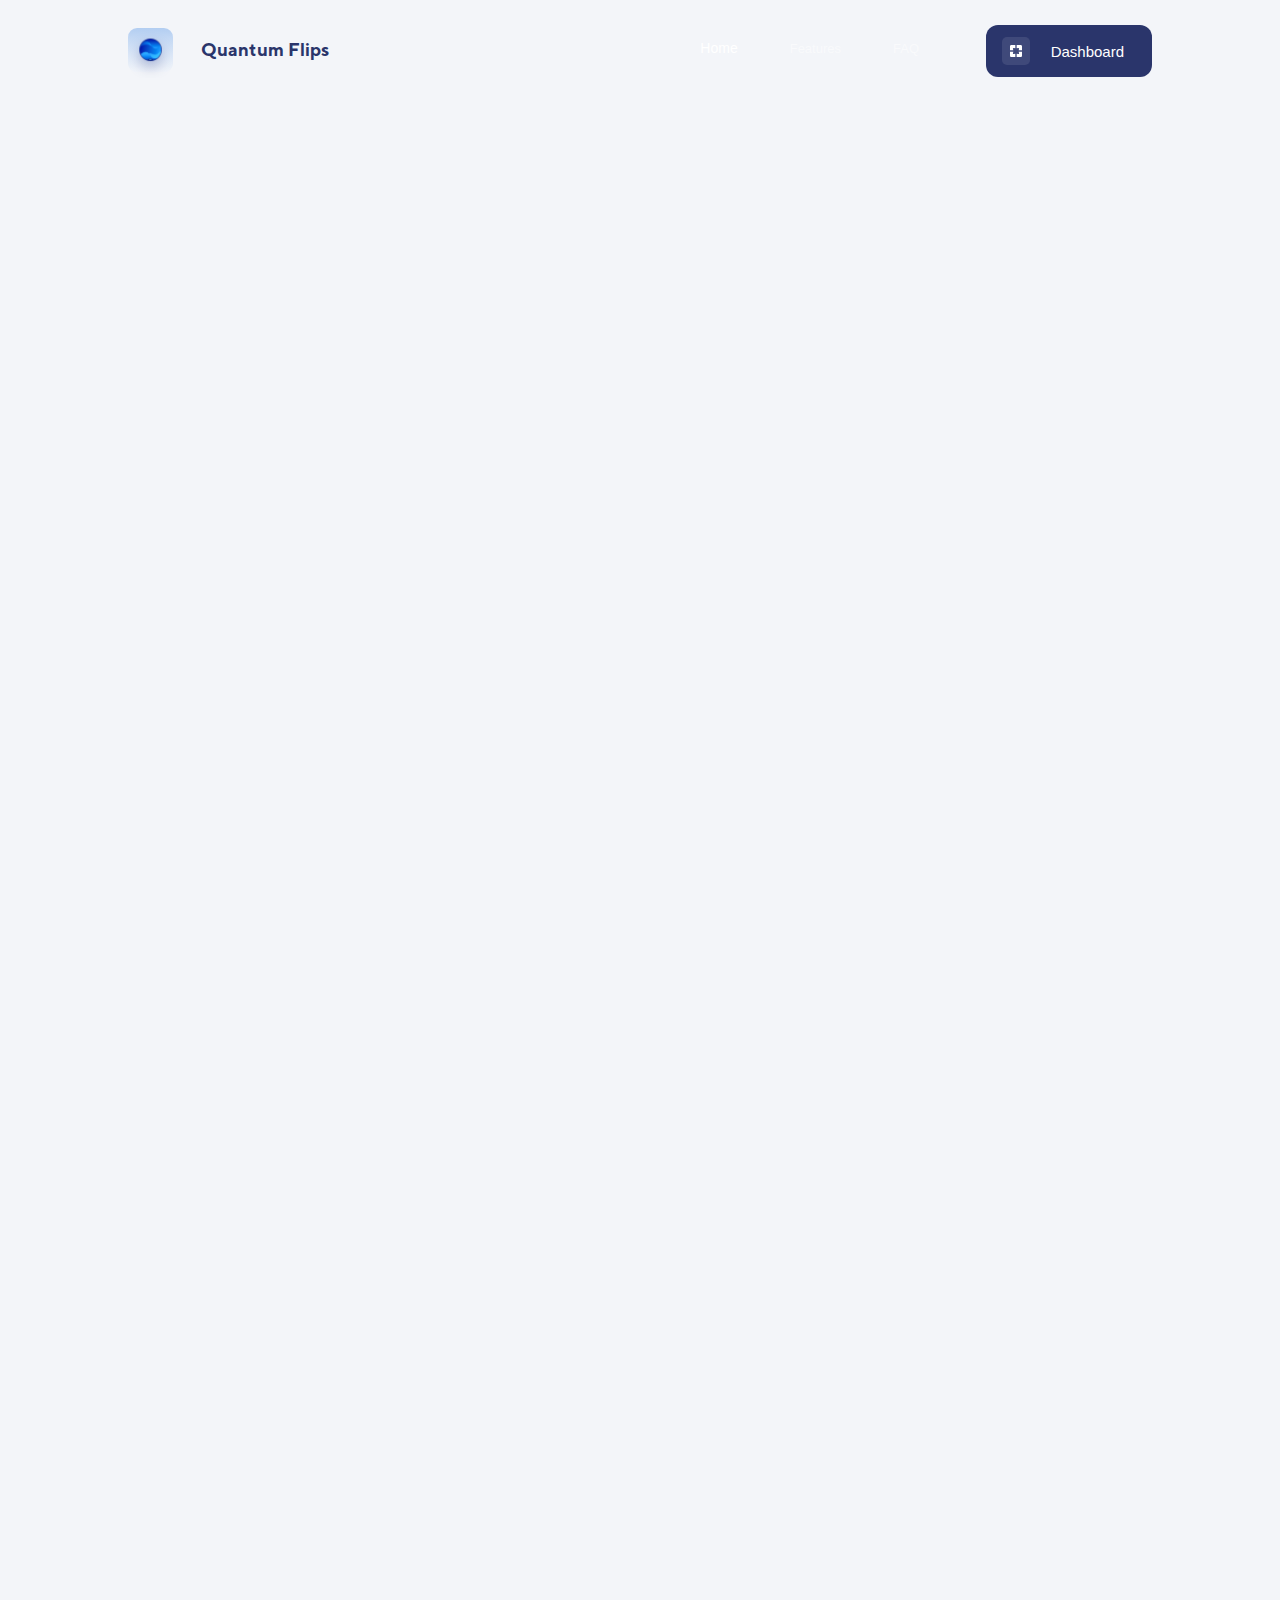
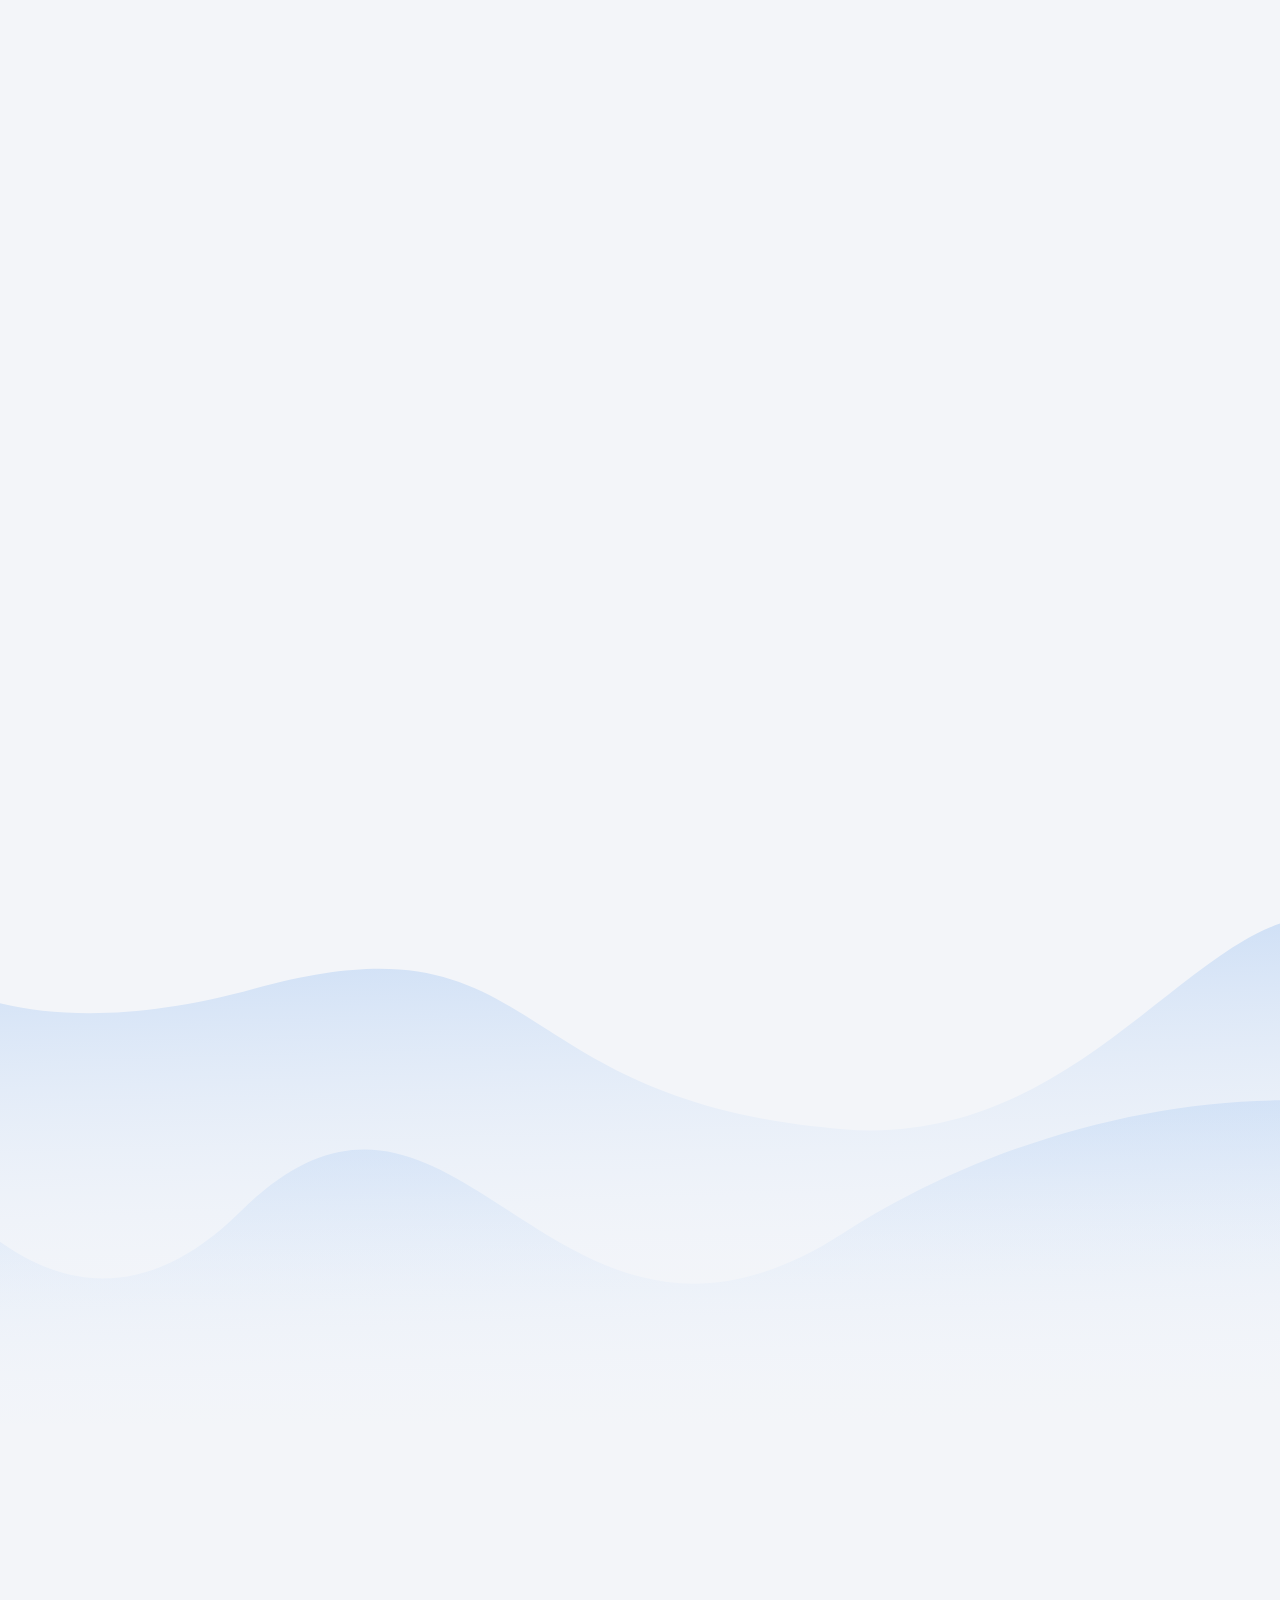
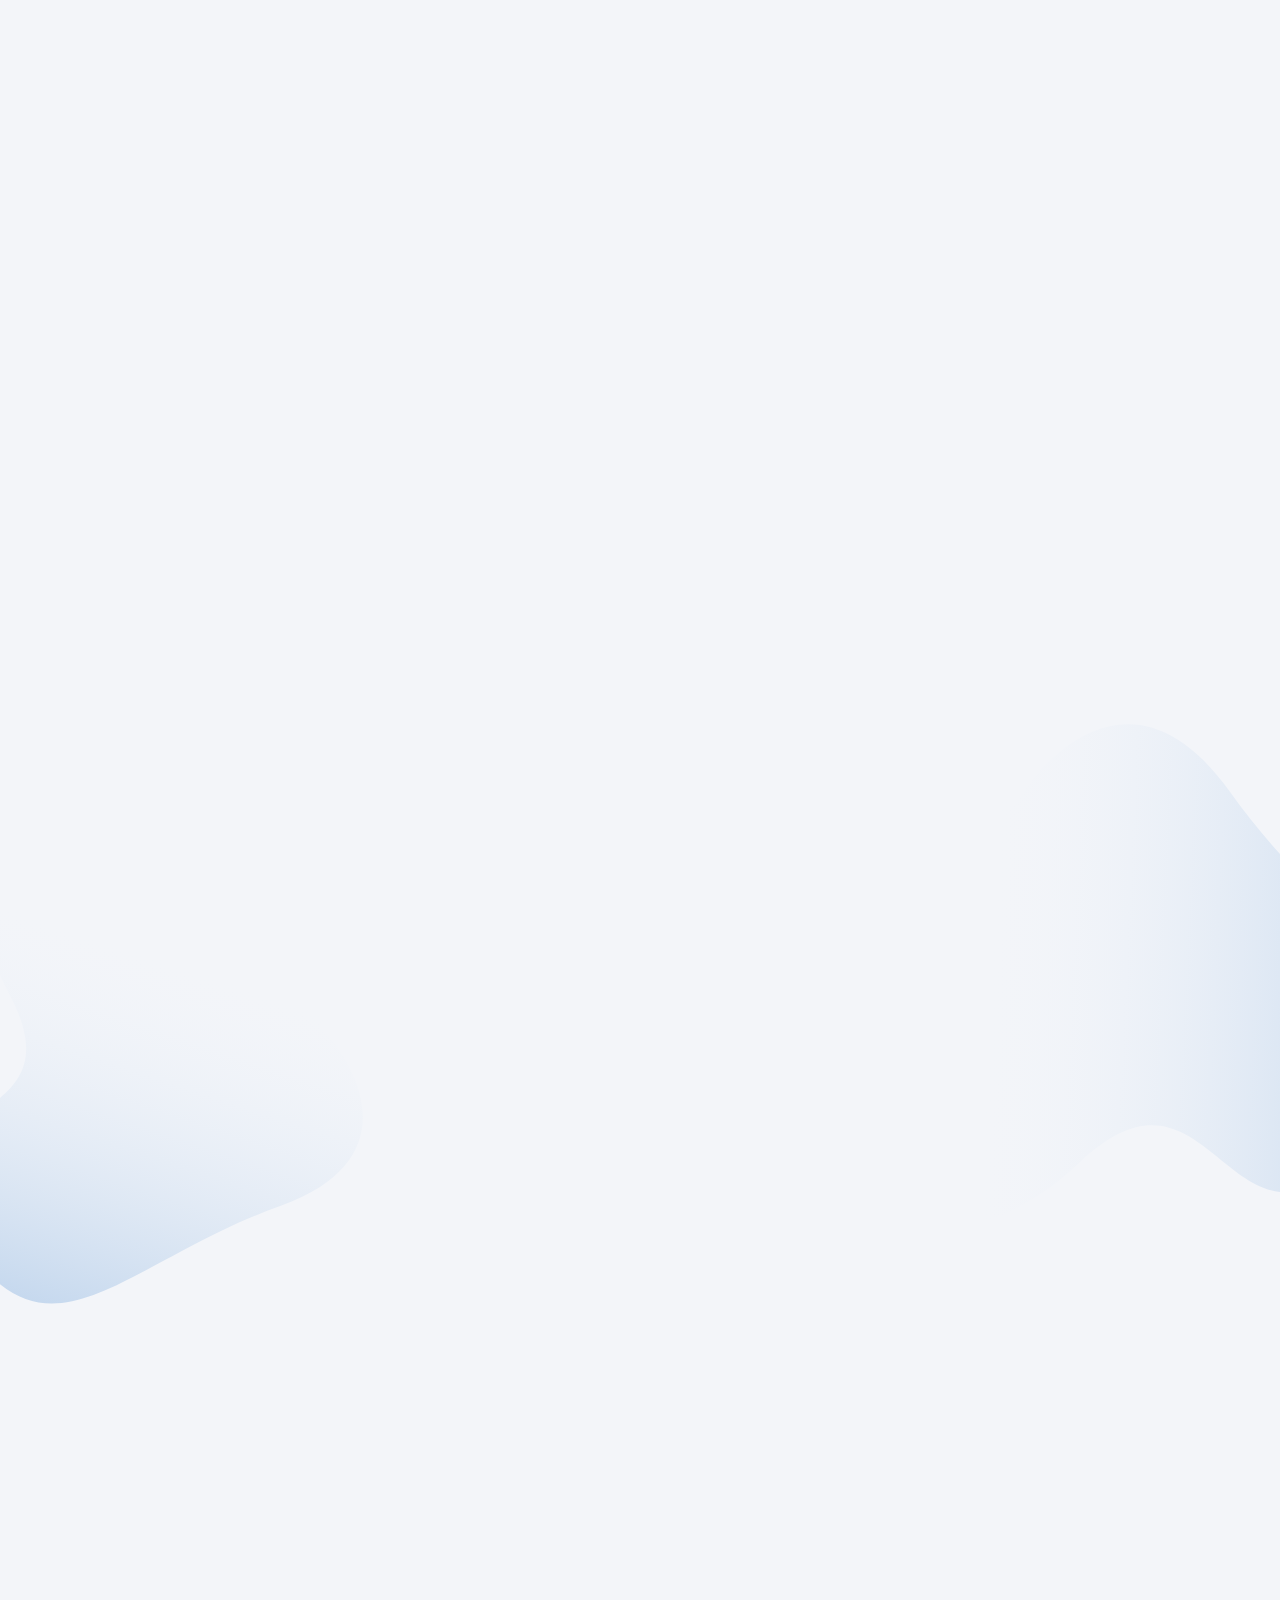
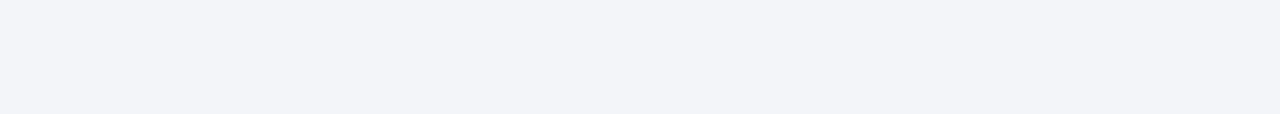
==== index.html @ 4c72dc80 "в день дедлайна весь лендос" ====
<!DOCTYPE html>
<html lang="en">
<head>
    <meta charset="UTF-8">
    <title>Hi</title>
    <link rel="stylesheet" href="styles/fonts.css">
    <link rel="stylesheet" href="styles/index_v5.css">
    <link rel="stylesheet" href="styles/media1600_v5.css">
    <link rel="stylesheet" href="styles/media1950_v3.css">
    <link rel="stylesheet" href="styles/media1000_v3.css">
    <link rel="stylesheet" href="styles/media600_v3.css">
    <link rel="stylesheet" href="styles/media360.css">
    <meta name="viewport" content="width=device-width, initial-scale=1"/>
    <script src="index.js"></script>
</head>
<body>
<div class="screen" id="screen1">
    <div class="to_anim anim_left" id="screen1_back_anim">
        <div id="screen1_back"></div>
    </div>
    <div id="header">
        <div id="logo">
            <img src="img/screen1/logo_header.svg" alt="">
            <span>Quantum Flips</span>
        </div>
        <div id="header_right">
            <nav class="selected">Home</nav>
            <nav>Features</nav>
            <nav>FAQ</nav>
            <nav id="db_link">
                <a href="account/auth.html">
                    <div id="db_logo_outer">
                        <img src="img/screen1/pages_24px.svg" alt="">
                    </div>
                    <span>Dashboard</span></a>
            </nav>
        </div>
        <div id="header_burger">
            <div></div>
            <div></div>
            <div></div>
        </div>
    </div>
    <div class="to_anim anim_right">
        <div id="screen1_content">
            <p>OUR SERVICE WILL HELP YOU, JOIN NOW</p>
            <h1><span class="dot"></span>Welcome to the Quantum Flips</h1>
            <p class="text">Quantum Flips provides exclusive information on bots, analytics / market overview, and bot
                updates</p>
            <div class="info_button">
                <img src="img/screen1/user.svg" alt="">
                <span>Sold Out</span>
            </div>
        </div>
    </div>
</div>
<div class="screen" id="screen2">
    <div id="screen2_left" class="to_anim anim_right"></div>
    <div id="screen2_content" class="content to_anim anim_top">
        <div id="screen2_title">
            <div class="dash"></div>
            <div>
                <span class="number">01</span>
                <span class="title">Quick Flips</span>
            </div>
        </div>
        <p class="text">Thanks to our fast custom monitors, we track over 100 sites from the EU, USA and Asia, such as:
            Solebox, Off-White, Slamjam, Mesh, Bstn, 43Einhalb, Twitter, Footlocker.</p>
    </div>
</div>
<div class="screen" id="screen3">
    <div class="to_anim anim_left">
        <div id="screen3_right">
        </div>
    </div>
    <div class="to_anim anim_right" id="screen3_content_anim">
        <div id="screen3_content">
            <div class="dash"></div>
            <div id="screen3_title">
                <span class="number">02</span>
                <span class="title">Monitors</span>
            </div>
            <p class="text">With many years of experience, we provide the best service and support for any need: from
                general requests to setting up bots, we are always ready to help our members to buy several products
                every
                week</p>
            <a href="...">See more information <img src="img/link_arrow.svg" class="link_arrow" alt=""></a>
        </div>
    </div>
    <div id="screen3_back_mob"></div>
</div>
<div class="screen" id="screen4">
    <div id="screen4_device" class="to_anim anim_right">
        <img src="img/screen4/Device.svg" alt="">
    </div>
    <div id="screen4_content" class="to_anim anim_left">
        <div class="dash"></div>
        <div id="screen4_title">
            <span class="number">03</span>
            <span class="title">Guides</span>
        </div>
        <p class="text">With many years of experience, we provide the best service and support for any need: from
            general requests to setting up bots, we are always ready to help our members to buy several products every
            week</p>
        <a href="...">See more information <img src="img/link_arrow.svg" class="link_arrow" alt=""></a>
    </div>
</div>
<div class="screen to_anim anim_top" id="screen5">
    <div id="screen5_content">
        <span class="number">04</span>
        <span class="title">Drop-Recaps</span>
        <p class="text">With many years of experience, we provide the best service and support for any need: from
            general requests to setting up bots, we are always ready to help our members to buy several products
            every
            week</p>
    </div>
</div>
<div class="screen" id="screen6">
    <div id="screen6_back_left"></div>
    <div id="screen6_back_right"></div>
    <div id="screen6_back_right_mob"></div>
    <div class="to_anim anim_top">

    </div>
    <div id="screen6_content" class="to_anim anim_top">
        <div class="row">
            <div>
                <h2>Сколько стоит подписка?</h2>
                <p>Вступление - 2000 руб</p>
                <p>Ежемесячное продление - 2000 руб</p>
            </div>
            <div>
                <h2>Как активировать ключ?</h2>
                <p>Перейдите в *ссылка на логин в дашборд* и авторизируйтесь через свой дискорд. После чего вы сможете
                    привязать ключ.</p>
            </div>
        </div>
        <div class="row">
            <div style="flex-basis: 50%">
                <h2>Можно ли перепродавать слоты?</h2>
                <p>Перепродажа строго запрещена, все бернеры будут забанены без возврата денежных средств.</p>
            </div>
            <div style="flex-basis: 50%">
                <h2>Когда следующий ресток?</h2>
                <p>О всех планируемых рестоках мы будем уведомлять через нашу группу ВК.</p>
            </div>
        </div>
        <div class="center">
            <img src="img/screen6/logo.svg" alt="">
            <span>Quantum Flips</span>
        </div>
    </div>
</div>
</body>
</html>
---- styles/fonts.css ----
@font-face {
  font-family: 'TT Norms';
  src: url("../fonts/TTNorms-Thin.woff");
  font-weight: 100;
  font-style: normal; }

@font-face {
  font-family: 'TT Norms';
  src: url("../fonts/TTNorms-ExtraLight.woff");
  font-weight: 200;
  font-style: normal; }

@font-face {
  font-family: 'TT Norms';
  src: url("../fonts/TTNorms-Light.woff");
  font-weight: 300;
  font-style: normal; }

@font-face {
  font-family: 'TT Norms';
  src: url("../fonts/TTNorms-Regular.woff");
  font-weight: 400;
  font-style: normal; }

@font-face {
  font-family: 'TT Norms';
  src: url("../fonts/TTNorms-Medium.woff");
  font-weight: 500;
  font-style: normal; }

@font-face {
  font-family: 'TT Norms';
  src: url("../fonts/TTNorms-Bold.woff");
  font-weight: 600;
  font-style: normal; }
---- styles/index_v5.css ----
div {
  display: flex;
  box-sizing: border-box; }

body {
  font-family: "TT Norms", sans-serif;
  margin: 0;
  flex-direction: column;
  overflow-x: hidden;
  background-color: #F3F5F9; }
  body .screen {
    padding: 0 4vw;
    overflow: hidden; }
  body span.number {
    color: rgba(42, 53, 107, 0.24);
    font-size: 30px;
    font-weight: 400; }
  body span.title {
    color: #2A356B;
    font-weight: 700;
    font-size: 33px; }
  body p.text {
    font-weight: 500;
    line-height: 31px;
    font-size: 14.2px;
    color: #9EAFC5; }
  body div.dash {
    width: 50px;
    height: 5px;
    border-radius: 2.5px;
    background-color: #0269D6; }
  body a {
    color: #0765DD;
    text-decoration: none;
    font-weight: 500; }
  body .link_arrow {
    margin-left: 11px;
    width: 18px;
    margin-bottom: 1px; }
  body #screen1_back {
    height: 108vh;
    position: absolute;
    width: 100vw;
    background: url("../img/screen1/back.svg") no-repeat right;
    background-size: contain; }
  body #header {
    z-index: 10;
    height: 78px;
    align-items: flex-end;
    justify-content: space-between;
    padding: 0 6vw; }
    body #header #logo {
      align-items: center; }
      body #header #logo img {
        height: 50px; }
      body #header #logo span {
        font-weight: 600;
        font-size: 18.2px;
        margin-left: 28px;
        margin-bottom: 7px;
        color: #2A356B; }
    body #header #header_right {
      height: 100%;
      align-items: center;
      padding-top: 18px;
      color: white;
      font-family: "TT Norms Medium", sans-serif;
      font-weight: bold; }
      body #header #header_right > nav {
        display: flex;
        font-weight: 200;
        box-sizing: border-box;
        font-size: 13px;
        margin-left: 52px;
        color: rgba(255, 255, 255, 0.5); }
      body #header #header_right > nav.selected {
        font-size: 14px;
        color: white; }
      body #header #header_right #db_link {
        display: flex;
        box-sizing: border-box;
        width: 166px;
        height: 52px;
        margin-top: 6px;
        margin-left: 67px;
        padding: 0 28px 0 16px;
        background-color: #2A356B;
        border-radius: 12px; }
        body #header #header_right #db_link a {
          display: flex;
          align-items: center;
          justify-content: space-between;
          width: 100%; }
        body #header #header_right #db_link #db_logo_outer {
          background-color: rgba(255, 255, 255, 0.1);
          padding: 8px;
          border-radius: 5px; }
          body #header #header_right #db_link #db_logo_outer img {
            height: 12px; }
        body #header #header_right #db_link span {
          color: white;
          font-size: 15px; }
    body #header #header_burger {
      display: none; }
  body #screen1 {
    flex-direction: column;
    height: 100vh; }
  body #screen1_content {
    z-index: 10;
    margin-top: 19.3vh;
    margin-left: 4.3vw;
    width: 350px;
    flex-direction: column; }
    body #screen1_content p:first-of-type {
      font-size: 12.3px;
      font-weight: 700;
      margin: -1px 0 0 1px;
      color: #0765DD; }
    body #screen1_content h1 {
      font-size: 37px;
      margin-top: 17px;
      line-height: 47px;
      color: #2A356A; }
      body #screen1_content h1 span {
        height: 8px;
        width: 8px;
        background-color: #0269D6;
        border-radius: 50%;
        display: inline-block;
        margin: 10px 25px 10px 0; }
    body #screen1_content p.text {
      margin: 0; }
    body #screen1_content .info_button {
      background-color: #0269D6;
      border-radius: 13px;
      color: white;
      margin-top: 39px;
      width: 161px;
      height: 52px;
      align-items: center;
      padding: 0 25px 0 17px;
      justify-content: space-between;
      box-shadow: 0 12px 21px -9px rgba(7, 101, 221, 0.64);
      margin-bottom: 20px; }
      body #screen1_content .info_button span {
        font-size: 13px;
        font-weight: 400; }
  body #screen2 {
    height: 43vh; }
  body #screen2_left {
    background: url(../img/screen2/back.svg) left no-repeat;
    background-size: contain;
    position: absolute;
    margin-top: -382px;
    width: 680px;
    height: 840px;
    margin-left: -66px; }
  body #screen2_content {
    align-items: center;
    justify-self: flex-end;
    padding-bottom: 86px;
    width: 100vw;
    padding-left: 7px;
    justify-content: flex-end;
    margin-right: 6vw;
    margin-bottom: 6px; }
    body #screen2_content #screen2_title {
      flex-direction: column;
      height: 92px; }
      body #screen2_content #screen2_title > div:nth-child(2) {
        margin-top: 22px; }
    body #screen2_content span.title {
      margin-left: 35px; }
    body #screen2_content p.text {
      width: 392px;
      margin: 2px 0 6px 70px; }
  body #screen3 {
    height: 108vh; }
  body #screen3_right {
    background: url(../img/screen3/back.svg) no-repeat right;
    background-size: contain;
    position: absolute;
    height: 109vh;
    width: 100vw;
    margin-top: -33px; }
  body #screen3_content {
    justify-self: flex-start;
    width: 500px;
    margin: 150px 0 0 90px;
    flex-direction: column; }
    body #screen3_content #screen3_title {
      margin-top: 37px; }
    body #screen3_content span.number {
      height: max-content; }
    body #screen3_content span.title {
      margin-left: 18px;
      margin-top: -4px; }
    body #screen3_content p.text {
      margin-top: 30px;
      width: 450px; }
    body #screen3_content a {
      margin-top: 30px; }
  body #screen3_back_mob {
    display: none; }
  body #screen4 {
    height: 85vh;
    flex-direction: column;
    background: url(../img/screen4/back.svg) no-repeat center;
    background-size: cover;
    background-position-y: 160px; }
  body #screen4_device {
    position: absolute;
    left: 0; }
    body #screen4_device img {
      position: absolute;
      left: 7vw;
      width: 36vw; }
  body #screen4_back {
    position: absolute; }
  body #screen4_back_img {
    background: url(../img/screen4/back.svg) no-repeat top;
    background-size: contain;
    width: 100vw;
    height: 100vh;
    margin-top: 125px; }
  body #screen4_content {
    width: 456px;
    align-self: flex-end;
    margin-right: 130px;
    margin-top: 78px;
    flex-direction: column; }
    body #screen4_content #screen4_title {
      margin-top: 30px;
      align-items: center; }
    body #screen4_content span.title {
      margin-left: 19px; }
    body #screen4_content p.text {
      margin-top: 27px; }
    body #screen4_content a {
      margin-top: 33px; }
  body #screen5 {
    height: 100vh;
    background: url("../img/screen5/back.svg") no-repeat;
    background-position: top;
    background-size: cover; }
  body #screen5_back {
    background: url("../img/screen5/back.svg") no-repeat center;
    background-size: contain;
    position: absolute;
    width: 100vw;
    height: 100vh; }
  body #screen5_content {
    z-index: 10;
    margin: 6vw auto;
    width: 450px;
    flex-direction: column;
    align-items: center; }
    body #screen5_content span.number {
      margin-bottom: 18px;
      color: rgba(255, 255, 255, 0.25); }
    body #screen5_content span.title {
      color: white; }
    body #screen5_content p.text {
      color: white; }
  body #screen6 {
    height: 110vh; }
  body #screen6_back_left {
    background: url(../img/screen6/left_back.svg) no-repeat left;
    position: absolute;
    height: 53vw;
    width: 34vw;
    background-size: contain;
    left: 0; }
  body #screen6_back_right {
    background: url(../img/screen6/right_back.svg) no-repeat;
    height: 60vw;
    width: 50vw;
    background-position-x: right;
    position: absolute;
    right: 0;
    background-size: contain;
    background-position-y: top; }
  body #screen6_back_right_mob {
    display: none; }
  body #screen6_content {
    margin: 50px 8vw;
    flex-direction: column;
    width: 81vw; }
    body #screen6_content .row > div {
      padding: 46px 30px 0 46px;
      background-color: white;
      flex-direction: column;
      height: 189px;
      margin: 19px 0 19px 0;
      border-radius: 14px; }
      body #screen6_content .row > div h2 {
        margin: 0 0 20px 0;
        color: #2A356B;
        font-size: 21px; }
      body #screen6_content .row > div p {
        color: rgba(42, 53, 107, 0.29);
        margin: 0;
        font-size: 15px;
        line-height: 29px; }
    body #screen6_content .row:first-child > div:first-child {
      flex-basis: 36%; }
    body #screen6_content .row:first-child > div:nth-child(2) {
      flex-basis: 67%; }
    body #screen6_content .row > div:nth-child(2) {
      margin-left: 2.4vw; }
    body #screen6_content .center {
      margin: 110px auto;
      align-items: center; }
      body #screen6_content .center img {
        height: 50px; }
      body #screen6_content .center span {
        color: #2A356A;
        font-size: 21px;
        font-weight: 600;
        margin-left: 37px;
        margin-bottom: 10px; }
  body .screen .to_anim {
    position: relative;
    opacity: 0; }
  body .screen.anim .to_anim {
    animation: 1s ease-in-out forwards; }
  body .screen.anim .anim_right {
    animation-name: slide_right; }
  body .screen.anim .anim_left {
    animation-name: slide_left; }
  body .screen.anim .anim_top {
    animation-name: slide_top; }
  body .screen.to_anim {
    position: relative;
    opacity: 0; }
  body .screen.anim {
    animation: 1s ease-in-out forwards; }
  body .screen.anim.anim_right {
    animation-name: slide_right; }
  body .screen.anim.anim_left {
    animation-name: slide_left; }
  body .screen.anim.anim_top {
    animation-name: slide_top; }

@keyframes slide_right {
  0% {
    opacity: 0;
    left: -200px; }
  30% {
    opacity: 0; }
  100% {
    opacity: 1;
    left: 0; } }

@keyframes slide_left {
  0% {
    opacity: 0;
    right: -200px; }
  30% {
    opacity: 0; }
  100% {
    opacity: 1;
    right: 0; } }

@keyframes slide_top {
  0% {
    opacity: 0;
    bottom: -200px; }
  30% {
    opacity: 0; }
  100% {
    opacity: 1;
    bottom: 0; } }
---- styles/media1600_v5.css ----
@media (min-width: 1601px) {
  body div.dash {
    width: 60px;
    height: 6px;
    border-radius: 3px; }
  body span.title {
    font-size: 38px; }
  body p.text {
    font-size: 16.2px;
    line-height: 32px; }
  body span.number {
    font-size: 36px; }
  body a {
    font-size: 18px; }
  body .link_arrow {
    margin-left: 15px;
    width: 23px;
    margin-bottom: 3px; }
  body #header {
    height: 87px;
    padding: 0 13.5vw; }
    body #header #logo img {
      height: 53px; }
    body #header #logo span {
      font-size: 21.2px;
      margin-left: 38px; }
    body #header #header_right #db_link {
      width: 190px;
      height: 60px;
      padding: 0 24px;
      margin-left: 83px; }
      body #header #header_right #db_link #db_logo_outer {
        padding: 6px; }
        body #header #header_right #db_link #db_logo_outer img {
          height: 17px; }
      body #header #header_right #db_link span {
        font-size: 18px; }
    body #header #header_right > nav {
      font-size: 17px;
      margin-left: 54px; }
    body #header #header_right > nav.selected {
      font-size: 18px; }
  body #screen1 {
    height: 100vh; }
  body #screen1_back {
    background-image: url("../img/screen1/back_wide.svg");
    height: 100vh; }
  body #screen1_content {
    width: 460px;
    margin-top: 172px;
    margin-left: 13.5vw; }
    body #screen1_content p:first-of-type {
      font-size: 14px; }
    body #screen1_content h1 {
      font-size: 41px;
      margin-top: 20px;
      line-height: 54px; }
      body #screen1_content h1 span {
        height: 11px;
        width: 11px;
        margin: 0 31px 13px 0; }
    body #screen1_content p.desc {
      font-size: 20px;
      line-height: 41px;
      font-weight: 500; }
    body #screen1_content .info_button {
      margin-top: 28px;
      width: 173px;
      height: 58px;
      padding: 0 26px 0 14px; }
      body #screen1_content .info_button img {
        height: 37px; }
      body #screen1_content .info_button span {
        font-size: 18px; }
  body #screen2 {
    height: 40vh; }
  body #screen2_left {
    background-image: url(../img/screen2/back_wide.svg);
    margin-top: -520.4px;
    width: 700px;
    height: 1059px; }
  body #screen2_content {
    padding-bottom: 118px;
    margin-right: 13.5vw;
    margin-top: 68px;
    height: 26vh; }
    body #screen2_content #screen2_title > div:nth-child(2) {
      margin-top: 20px; }
    body #screen2_content p.text {
      width: 420px;
      margin: 2px 0 8px 98px; }
    body #screen2_content span.number {
      font-size: 34px; }
    body #screen2_content span.title {
      margin-left: 41px; }
  body #screen3 {
    height: 90vh; }
  body #screen3_right {
    height: 118vh;
    margin-top: -137px; }
  body #screen3_content {
    width: 630px;
    margin: 158px 0 0 13.5vw; }
    body #screen3_content #screen3_title {
      margin-top: 39px; }
    body #screen3_content span.title {
      margin-left: 27px; }
    body #screen3_content p.text {
      margin-top: 28px;
      width: 500px; }
    body #screen3_content a {
      margin-top: 0; }
  body #screen4 {
    height: 74vh;
    background-image: url("../img/screen4/back_wide.svg");
    background-position: top;
    background-size: cover; }
  body #screen4_device img {
    left: 15vw;
    width: 29vw;
    top: -14vh; }
  body #screen4_content {
    width: 520px;
    margin-right: 13.4vw;
    margin-top: 46px; }
    body #screen4_content #screen4_title {
      margin-top: 35px; }
    body #screen4_content span.title {
      margin-left: 16px; }
    body #screen4_content p.text {
      margin-top: 39px; }
    body #screen4_content a {
      margin-top: 48px; }
  body #screen5 {
    height: 97vh;
    background-image: url("../img/screen5/back_wide.svg"); }
  body #screen5_content {
    width: 500px;
    margin: 85px auto 0;
    text-align: center; }
    body #screen5_content span.number {
      margin-bottom: 20px; }
  body #screen6 {
    height: 85vh; }
  body #screen6_back_left {
    height: 34vw; }
  body #screen6_back_right {
    height: 50vw; }
  body #screen6_content {
    margin: 50px 13.5vw;
    height: 78vh; }
    body #screen6_content .row > div {
      height: 215px;
      padding: 40px 20px 0 41px;
      transition: 1s; }
      body #screen6_content .row > div h2 {
        font-size: 25px; }
      body #screen6_content .row > div p {
        font-size: 17px;
        line-height: 41px; }
    body #screen6_content .row > div:hover {
      background-color: #0E77E6; }
      body #screen6_content .row > div:hover h2 {
        color: white; }
      body #screen6_content .row > div:hover p {
        color: white; }
    body #screen6_content .row:nth-child(2) {
      margin-top: 20px; }
    body #screen6_content .center {
      margin: 116px auto 0; }
      body #screen6_content .center img {
        height: 50px; }
      body #screen6_content .center span {
        font-size: 24px;
        margin-left: 34px;
        margin-bottom: 13px; } }
---- styles/media1950_v3.css ----
@media (min-width: 1950px) {
  body #screen4_back_img {
    background-size: cover; }
  body #screen5 {
    height: 130vh; }
  body #screen5_back {
    background-size: cover;
    height: 150vh; }
  body #screen6 {
    height: 130vh; } }
---- styles/media1000_v3.css ----
@media (max-width: 1000px) {
  body span.title {
    font-size: 30px; }
  body p.text {
    font-size: 16px;
    line-height: 35px; }
  body a {
    font-size: 19px; }
  body .screen {
    padding: 0; }
  body #screen1_back_anim {
    display: none; }
  body #screen1 {
    height: 100vh;
    background: linear-gradient(0deg, rgba(42, 53, 107, 0.03) -2.08%, rgba(255, 255, 255, 0) 74.11%); }
  body #header {
    flex-shrink: 0;
    height: 122px;
    padding: 0 53px; }
    body #header #logo img {
      height: 70px; }
    body #header #logo span {
      font-size: 20px;
      width: 110px;
      margin-left: 21px;
      margin-top: -11px; }
    body #header #header_right {
      display: none; }
    body #header #header_burger {
      display: flex;
      height: 25px;
      width: 30px;
      margin-bottom: 30px;
      flex-direction: column;
      justify-content: space-between; }
      body #header #header_burger > div {
        height: 4px;
        background-color: #2A356B; }
  body #screen1_content {
    margin: 19.3vh auto;
    width: 77vw; }
    body #screen1_content .info_button {
      border-radius: 13px;
      color: white;
      margin-top: 25px;
      width: 177px;
      height: 63px; }
      body #screen1_content .info_button span {
        font-size: 18px; }
  body #screen2 {
    height: 600px; }
  body #screen2_content {
    flex-direction: column;
    justify-content: flex-start;
    align-items: flex-start;
    margin: 0 auto;
    padding: 0;
    width: 77vw; }
    body #screen2_content .dash {
      display: flex; }
    body #screen2_content #screen2_title {
      margin-top: 40px; }
    body #screen2_content span.title {
      margin-left: 22px;
      font-size: 30px; }
    body #screen2_content p.text {
      margin: 40px 0 0 0;
      width: auto; }
  body #screen2_left {
    background: url(../img/screen2/back_mob.svg) left no-repeat;
    width: 75%;
    max-width: 340px;
    margin: 40px 0 0 0;
    background-size: contain; }
  body #screen3 {
    height: auto;
    flex-direction: column; }
  body #screen3_content_anim {
    margin: 65px auto 0; }
  body #screen3_content {
    flex-direction: column;
    justify-content: flex-start;
    align-items: flex-start;
    margin: 0 auto;
    padding: 0;
    width: 77vw; }
    body #screen3_content span.title {
      margin-top: 0; }
    body #screen3_content p.text {
      margin-top: 40px;
      width: auto; }
    body #screen3_content a {
      margin-top: 0; }
  body #screen3_right {
    display: none;
    height: 64vh;
    width: 100vw;
    margin-top: 408px; }
  body #screen3_back_mob {
    background: url(../img/screen3/back_mob.svg) no-repeat right;
    display: flex;
    width: 100%;
    height: 511px;
    flex-shrink: 0;
    background-size: contain;
    align-self: flex-end;
    max-width: 680px; }
  body #screen4 {
    height: auto;
    background: url(../img/screen4/back_mob.svg) no-repeat bottom;
    background-size: contain; }
  body #screen4_back {
    position: static;
    order: 2; }
  body #screen4_back_img {
    background-size: cover;
    width: 100vw;
    height: 600px; }
  body #screen4_device {
    position: relative;
    order: 2;
    width: 100%;
    left: auto; }
    body #screen4_device img {
      width: 100vw;
      margin-top: 94px;
      height: 541px;
      position: static; }
  body #screen4_content {
    flex-direction: column;
    justify-content: flex-start;
    align-items: flex-start;
    margin: 40px auto 0;
    padding: 0;
    width: 77vw; }
    body #screen4_content #screen4_title {
      margin-top: 45px; }
  body #screen5 {
    background: url(../img/screen5/back_mob.svg) no-repeat center;
    background-size: cover;
    width: 100vw;
    height: 106vh;
    background-position-y: 81px; }
  body #screen5_content {
    flex-direction: column;
    justify-content: flex-start;
    align-items: center;
    margin: auto;
    padding: 0;
    width: 85vw; }
    body #screen5_content span.number {
      margin-bottom: 13px; }
    body #screen5_content p.text {
      margin: 20px 0 0 0;
      text-align: center; }
  body #screen6 {
    height: auto; }
  body #screen6_back_right {
    width: 600px;
    height: 800px;
    margin-top: 0; }
  body #screen6_back_left {
    height: 510px;
    width: 100%;
    max-width: 450px;
    margin-top: 330px;
    background-size: cover; }
  body #screen6_back_right_mob {
    background: url(../img/screen6/right_back.svg) no-repeat right;
    display: flex;
    position: absolute;
    right: 0;
    width: 600px;
    height: 600px;
    margin-top: 1100px;
    background-size: contain; }
  body #screen6_content {
    flex-direction: column;
    justify-content: flex-start;
    align-items: center;
    margin: 0 auto;
    padding: 0;
    width: 77vw; }
    body #screen6_content .row {
      flex-direction: column; }
      body #screen6_content .row > div {
        height: auto;
        padding-bottom: 62px;
        flex-basis: initial;
        border-radius: 18px; }
        body #screen6_content .row > div h2 {
          font-size: 27px;
          margin-bottom: 30px; }
        body #screen6_content .row > div p {
          color: rgba(42, 53, 107, 0.5); }
      body #screen6_content .row > div:nth-child(2) {
        margin-left: 0; }
    body #screen6_content .row:first-child > div:first-child {
      flex-basis: initial; }
    body #screen6_content .row:first-child > div:nth-child(2) {
      flex-basis: initial; } }
---- styles/media600_v3.css ----
@media (min-width: 600px) {
  body #screen6_back_right_mob {
    margin-top: 800px; } }
---- styles/media360.css ----
@media (max-width: 360px) {
  body #header {
    padding: 0 10vw;
    align-items: center; }
    body #header #logo img {
      height: 55px; }
    body #header #logo span {
      font-size: 18px; }
    body #header #header_burger {
      margin-bottom: 10px; }
  body #screen1_content {
    margin-top: 40px; }
  body #screen5 {
    height: 127vh; } }
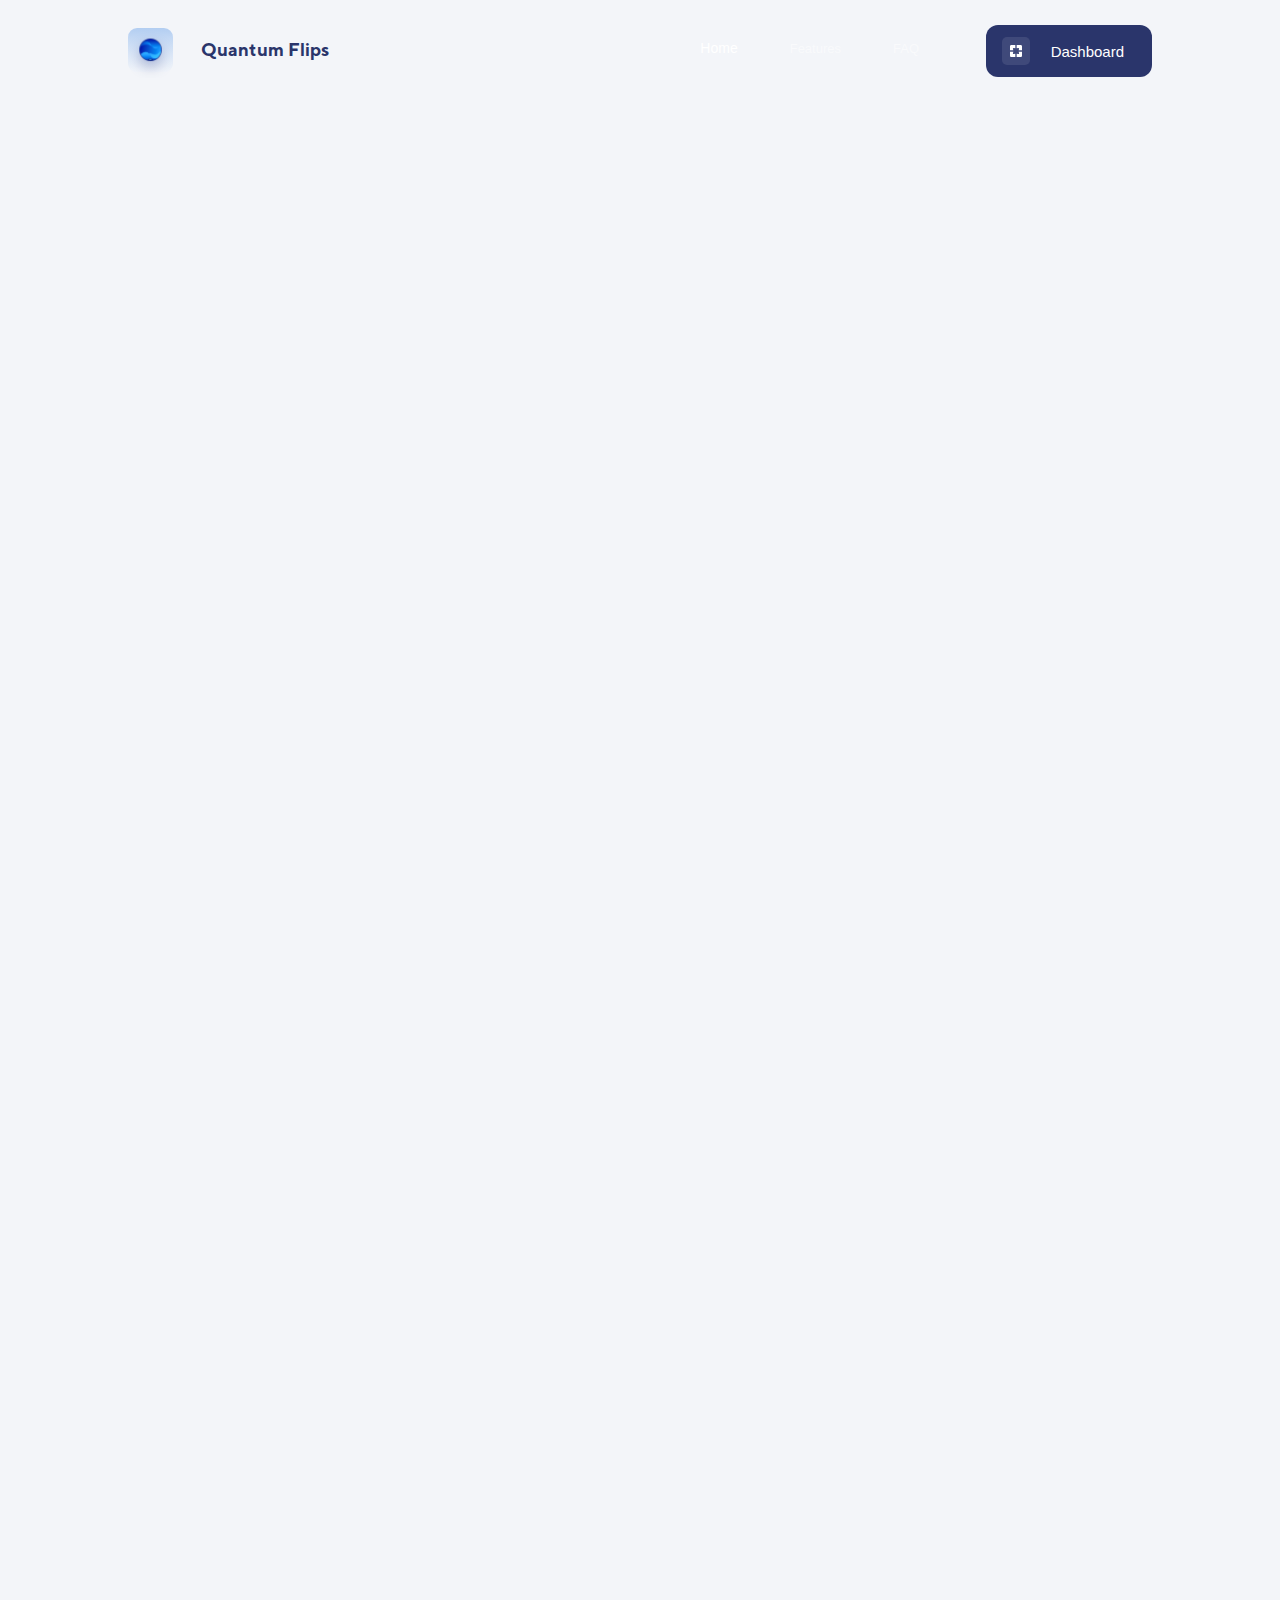
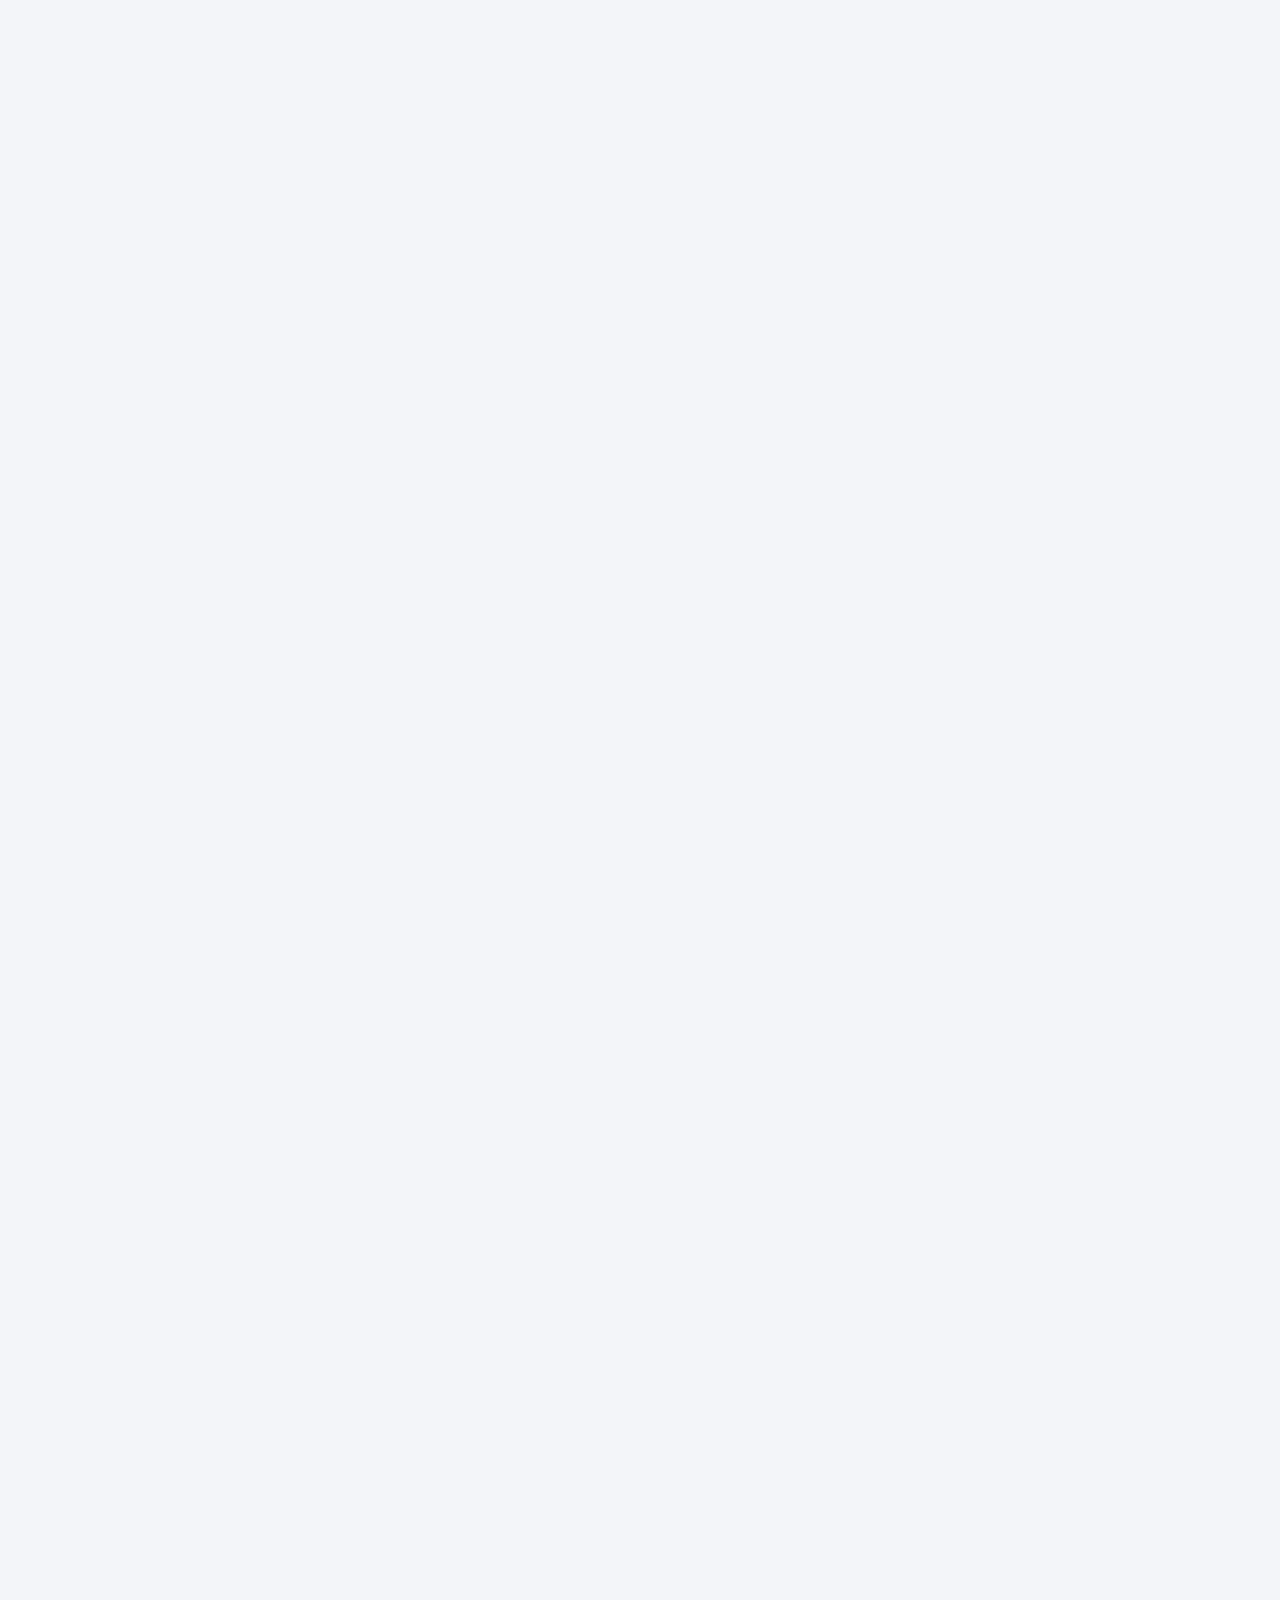
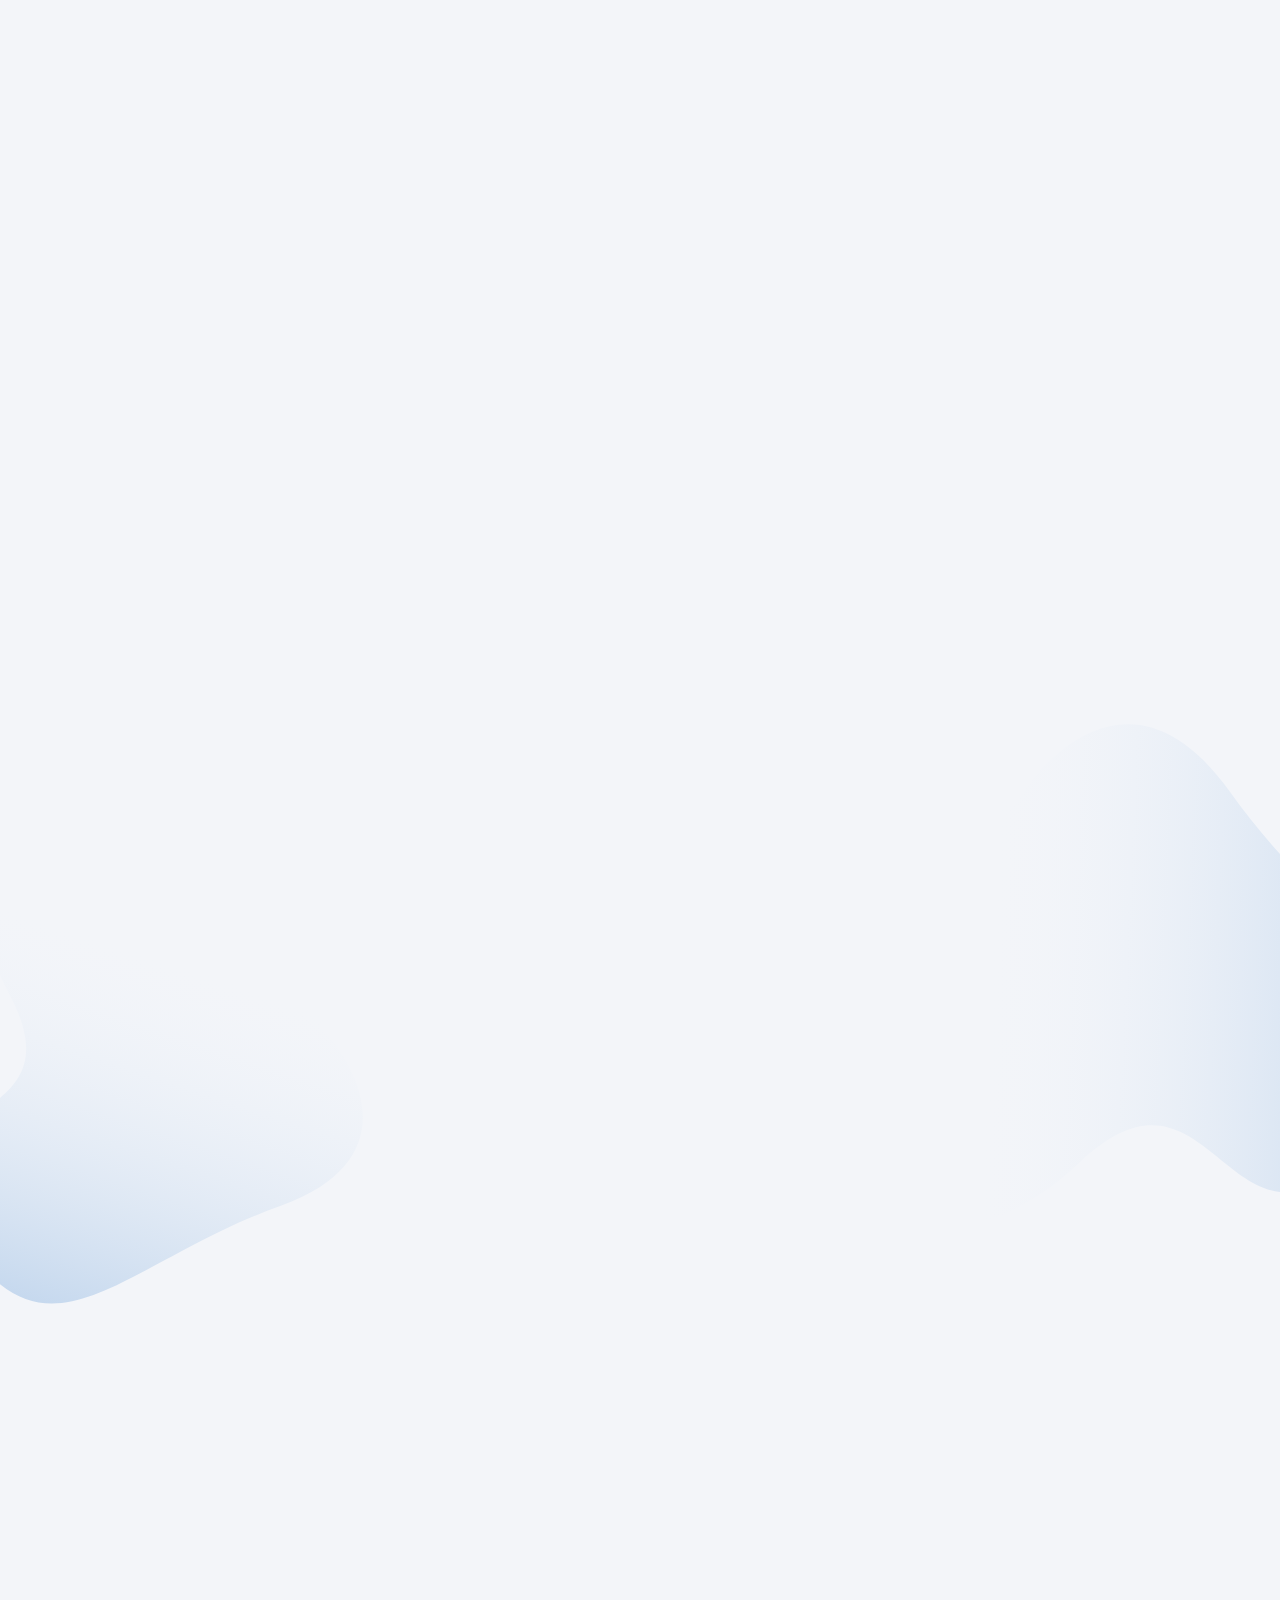
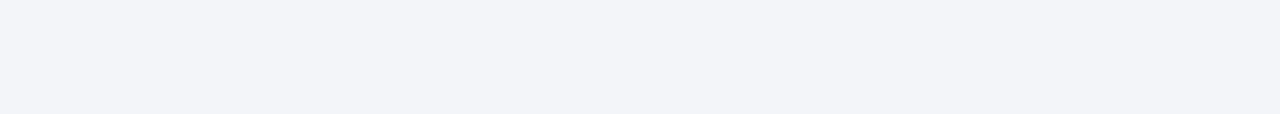
==== commit 82ce1678: "кроссы картинкой" ====
--- a/index.html
+++ b/index.html
@@ -28,7 +28,7 @@
             <nav>Features</nav>
             <nav>FAQ</nav>
             <nav id="db_link">
-                <a href="account/auth.html">
+                <a href="account/login.html">
                     <div id="db_logo_outer">
                         <img src="img/screen1/pages_24px.svg" alt="">
                     </div>
@@ -41,7 +41,7 @@
             <div></div>
         </div>
     </div>
-    <div class="to_anim anim_right">
+    <div class="to_anim anim_right" id="screen1_content_anim">
         <div id="screen1_content">
             <p>OUR SERVICE WILL HELP YOU, JOIN NOW</p>
             <h1><span class="dot"></span>Welcome to the Quantum Flips</h1>
@@ -87,13 +87,13 @@
             <a href="...">See more information <img src="img/link_arrow.svg" class="link_arrow" alt=""></a>
         </div>
     </div>
-    <div id="screen3_back_mob"></div>
+    <div id="screen3_back_mob" class="to_anim anim_left"></div>
 </div>
-<div class="screen" id="screen4">
-    <div id="screen4_device" class="to_anim anim_right">
-        <img src="img/screen4/Device.svg" alt="">
+<div class="screen to_anim anim_top" id="screen4">
+    <div id="screen4_device">
+        <img src="img/screen4/Device2.svg" alt="">
     </div>
-    <div id="screen4_content" class="to_anim anim_left">
+    <div id="screen4_content" class="to_anim anim_bottom_left">
         <div class="dash"></div>
         <div id="screen4_title">
             <span class="number">03</span>
@@ -113,6 +113,7 @@
             general requests to setting up bots, we are always ready to help our members to buy several products
             every
             week</p>
+        <img src="img/screen5/boots2.png" alt="" id="boots">
     </div>
 </div>
 <div class="screen" id="screen6">
--- a/styles/index_v5.css
+++ b/styles/index_v5.css
@@ -105,11 +105,14 @@
   body #screen1 {
     flex-direction: column;
     height: 100vh; }
+  body #screen1_content_anim {
+    width: fit-content;
+    height: fit-content;
+    margin: auto 0; }
   body #screen1_content {
-    z-index: 10;
-    margin-top: 19.3vh;
-    margin-left: 4.3vw;
-    width: 350px;
+    width: 460px;
+    margin-top: 0;
+    margin-left: 6.5vw;
     flex-direction: column; }
     body #screen1_content p:first-of-type {
       font-size: 12.3px;
@@ -243,15 +246,11 @@
     background: url("../img/screen5/back.svg") no-repeat;
     background-position: top;
     background-size: cover; }
-  body #screen5_back {
-    background: url("../img/screen5/back.svg") no-repeat center;
-    background-size: contain;
-    position: absolute;
-    width: 100vw;
-    height: 100vh; }
+    body #screen5 #boots {
+      width: 54vw; }
   body #screen5_content {
     z-index: 10;
-    margin: 6vw auto;
+    margin: auto;
     width: 450px;
     flex-direction: column;
     align-items: center; }
@@ -292,16 +291,25 @@
       flex-direction: column;
       height: 189px;
       margin: 19px 0 19px 0;
-      border-radius: 14px; }
+      border-radius: 14px;
+      transition: .6s background-color; }
       body #screen6_content .row > div h2 {
         margin: 0 0 20px 0;
         color: #2A356B;
-        font-size: 21px; }
+        font-size: 21px;
+        transition: .3s color; }
       body #screen6_content .row > div p {
         color: rgba(42, 53, 107, 0.29);
         margin: 0;
         font-size: 15px;
-        line-height: 29px; }
+        line-height: 29px;
+        transition: .3s color; }
+    body #screen6_content .row > div:hover {
+      background-color: #0E77E6; }
+      body #screen6_content .row > div:hover h2 {
+        color: white; }
+      body #screen6_content .row > div:hover p {
+        color: white; }
     body #screen6_content .row:first-child > div:first-child {
       flex-basis: 36%; }
     body #screen6_content .row:first-child > div:nth-child(2) {
@@ -330,6 +338,10 @@
     animation-name: slide_left; }
   body .screen.anim .anim_top {
     animation-name: slide_top; }
+  body .screen.anim .anim_bottom_right {
+    animation-name: slide_bottom_right; }
+  body .screen.anim .anim_bottom_left {
+    animation-name: slide_bottom_right; }
   body .screen.to_anim {
     position: relative;
     opacity: 0; }
@@ -341,6 +353,8 @@
     animation-name: slide_left; }
   body .screen.anim.anim_top {
     animation-name: slide_top; }
+  body .screen.anim.anim_bottom_left {
+    animation-name: slide_bottom_right; }
 
 @keyframes slide_right {
   0% {
@@ -371,3 +385,15 @@
   100% {
     opacity: 1;
     bottom: 0; } }
+
+@keyframes slide_bottom_right {
+  0% {
+    opacity: 0;
+    right: -200px;
+    top: -200px; }
+  30% {
+    opacity: 0; }
+  100% {
+    opacity: 1;
+    right: 0;
+    top: 0; } }
--- a/styles/media1600_v5.css
+++ b/styles/media1600_v5.css
@@ -43,11 +43,16 @@
   body #screen1 {
     height: 100vh; }
   body #screen1_back {
-    background-image: url("../img/screen1/back_wide.svg");
-    height: 100vh; }
+    background-image: url(../img/screen1/back_wide.svg);
+    height: 110vh;
+    right: -238px; }
+  body #screen1_content_anim {
+    width: fit-content;
+    height: fit-content;
+    margin: auto 0; }
   body #screen1_content {
     width: 460px;
-    margin-top: 172px;
+    margin-top: 0;
     margin-left: 13.5vw; }
     body #screen1_content p:first-of-type {
       font-size: 14px; }
@@ -96,7 +101,7 @@
   body #screen3 {
     height: 90vh; }
   body #screen3_right {
-    height: 118vh;
+    height: 114vh;
     margin-top: -137px; }
   body #screen3_content {
     width: 630px;
@@ -117,8 +122,7 @@
     background-size: cover; }
   body #screen4_device img {
     left: 15vw;
-    width: 29vw;
-    top: -14vh; }
+    width: 29vw; }
   body #screen4_content {
     width: 520px;
     margin-right: 13.4vw;
@@ -133,7 +137,7 @@
       margin-top: 48px; }
   body #screen5 {
     height: 97vh;
-    background-image: url("../img/screen5/back_wide.svg"); }
+    background-image: url("../img/screen5/back_wide_2.svg"); }
   body #screen5_content {
     width: 500px;
     margin: 85px auto 0;
@@ -151,23 +155,16 @@
     height: 78vh; }
     body #screen6_content .row > div {
       height: 215px;
-      padding: 40px 20px 0 41px;
-      transition: 1s; }
+      padding: 40px 20px 0 41px; }
       body #screen6_content .row > div h2 {
         font-size: 25px; }
       body #screen6_content .row > div p {
         font-size: 17px;
-        line-height: 41px; }
-    body #screen6_content .row > div:hover {
-      background-color: #0E77E6; }
-      body #screen6_content .row > div:hover h2 {
-        color: white; }
-      body #screen6_content .row > div:hover p {
-        color: white; }
+        line-height: 33px; }
     body #screen6_content .row:nth-child(2) {
       margin-top: 20px; }
     body #screen6_content .center {
-      margin: 116px auto 0; }
+      margin: 70px auto 0; }
       body #screen6_content .center img {
         height: 50px; }
       body #screen6_content .center span {
--- a/styles/media1000_v3.css
+++ b/styles/media1000_v3.css
@@ -36,6 +36,9 @@
       body #header #header_burger > div {
         height: 4px;
         background-color: #2A356B; }
+  body #screen1_content_anim {
+    height: auto;
+    width: auto; }
   body #screen1_content {
     margin: 19.3vh auto;
     width: 77vw; }
@@ -136,16 +139,16 @@
     body #screen4_content #screen4_title {
       margin-top: 45px; }
   body #screen5 {
-    background: url(../img/screen5/back_mob.svg) no-repeat center;
+    background: url(../img/screen5/back_mob2.svg) no-repeat center;
     background-size: cover;
     width: 100vw;
-    height: 106vh;
+    height: auto;
     background-position-y: 81px; }
   body #screen5_content {
     flex-direction: column;
     justify-content: flex-start;
     align-items: center;
-    margin: auto;
+    margin: 16vh auto 10vh;
     padding: 0;
     width: 85vw; }
     body #screen5_content span.number {
@@ -153,6 +156,8 @@
     body #screen5_content p.text {
       margin: 20px 0 0 0;
       text-align: center; }
+    body #screen5_content #boots {
+      width: 100vw; }
   body #screen6 {
     height: auto; }
   body #screen6_back_right {
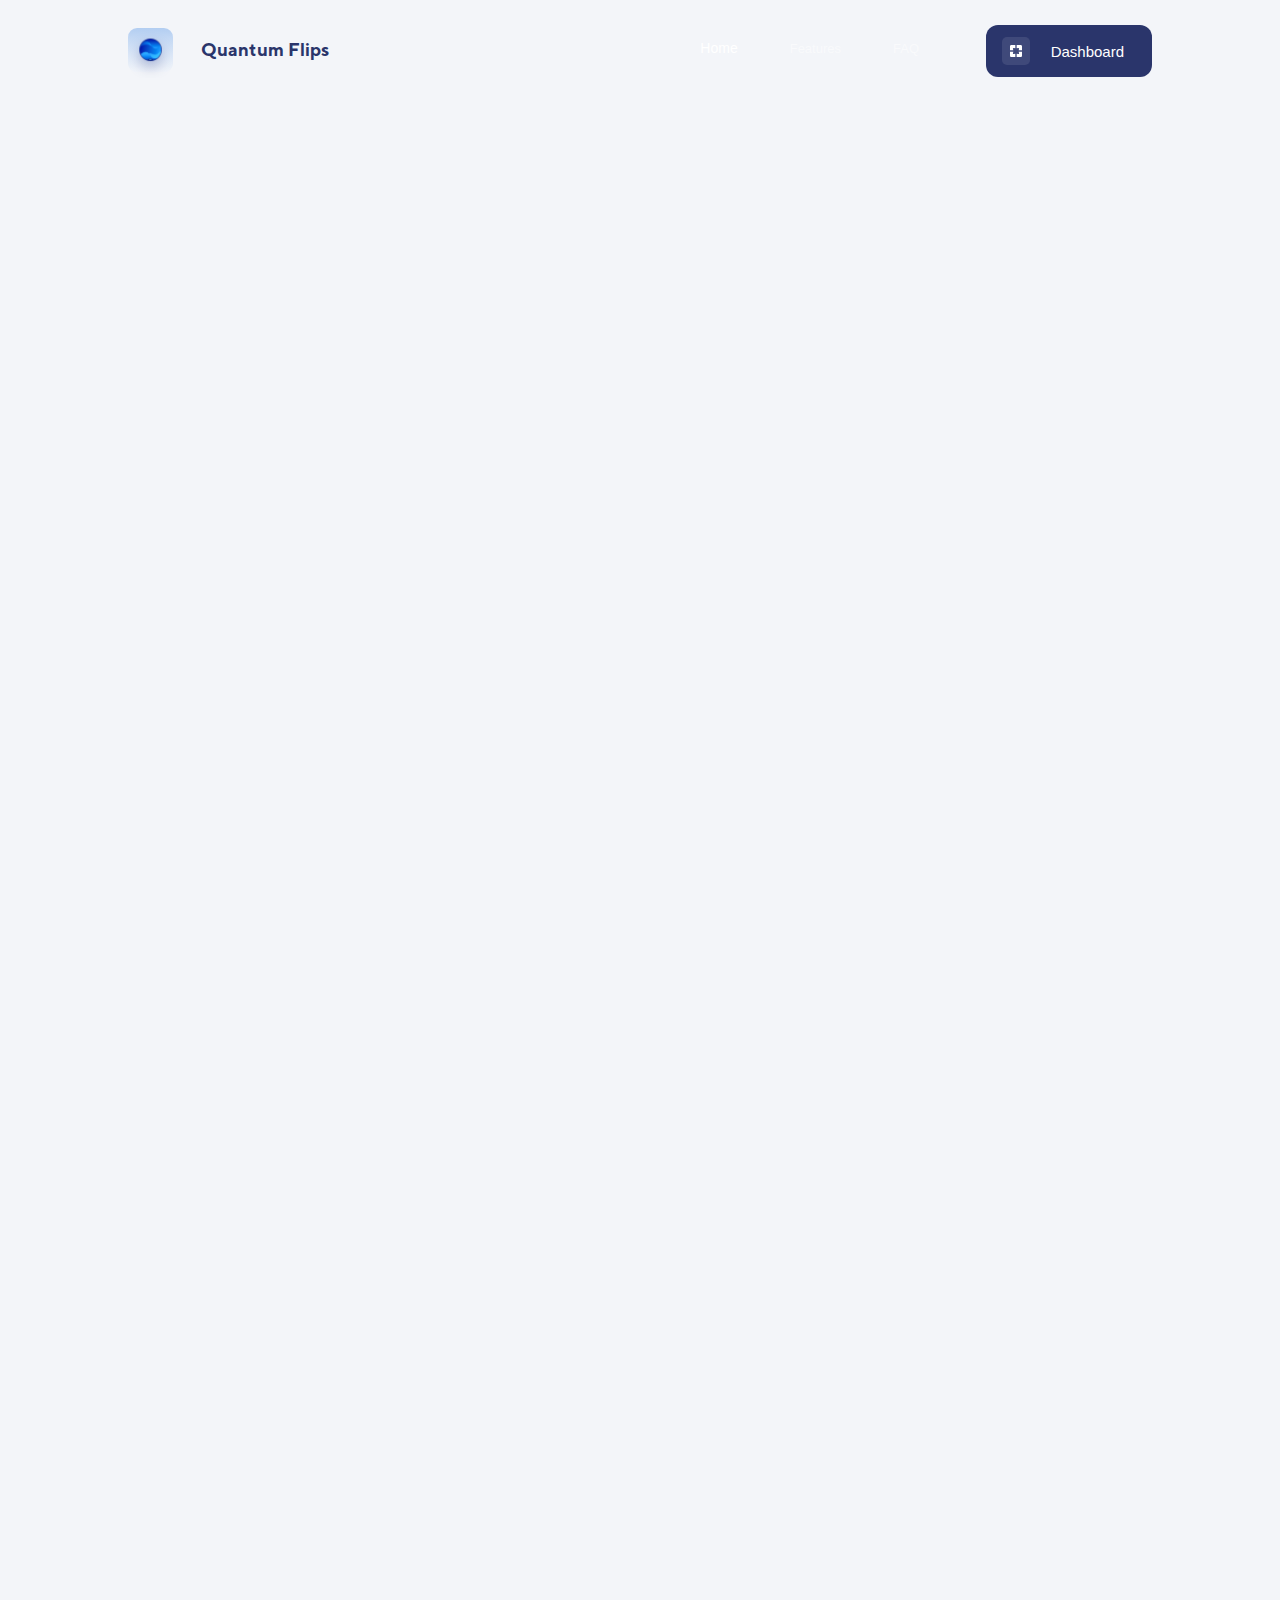
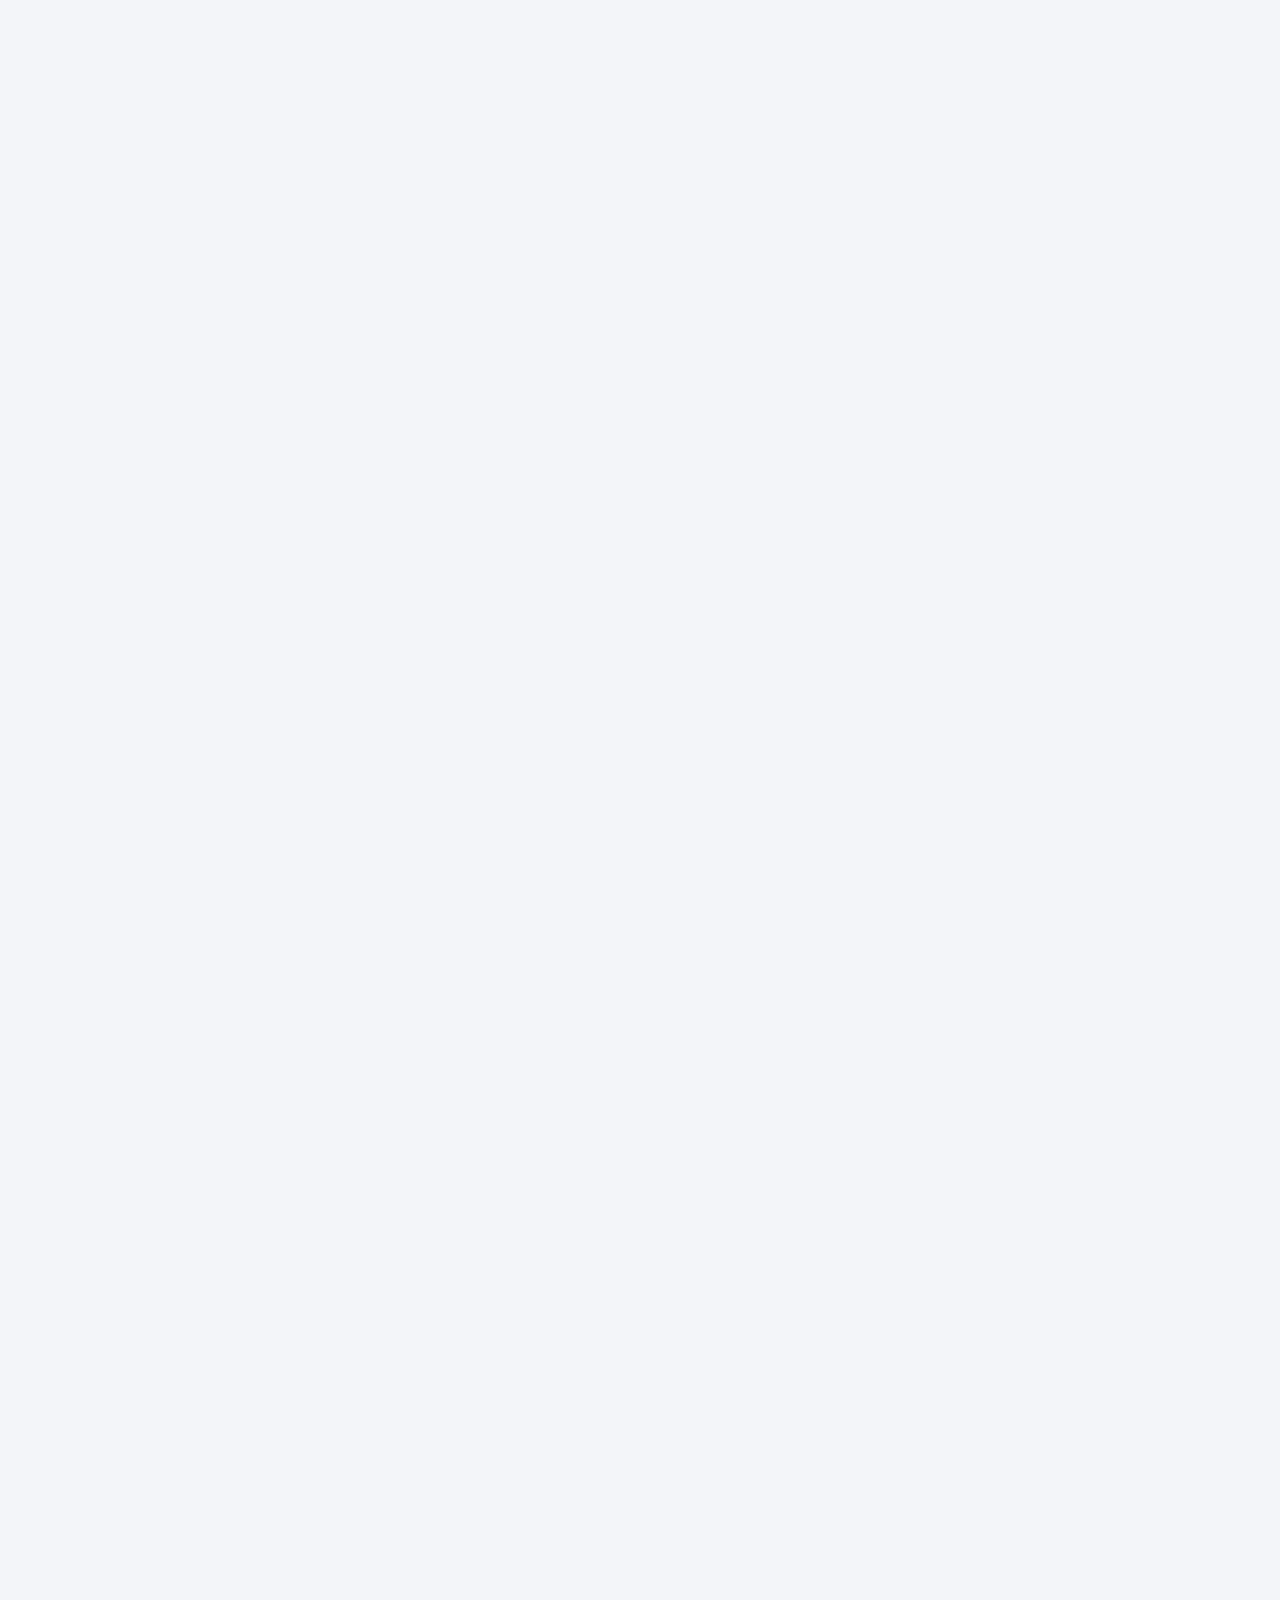
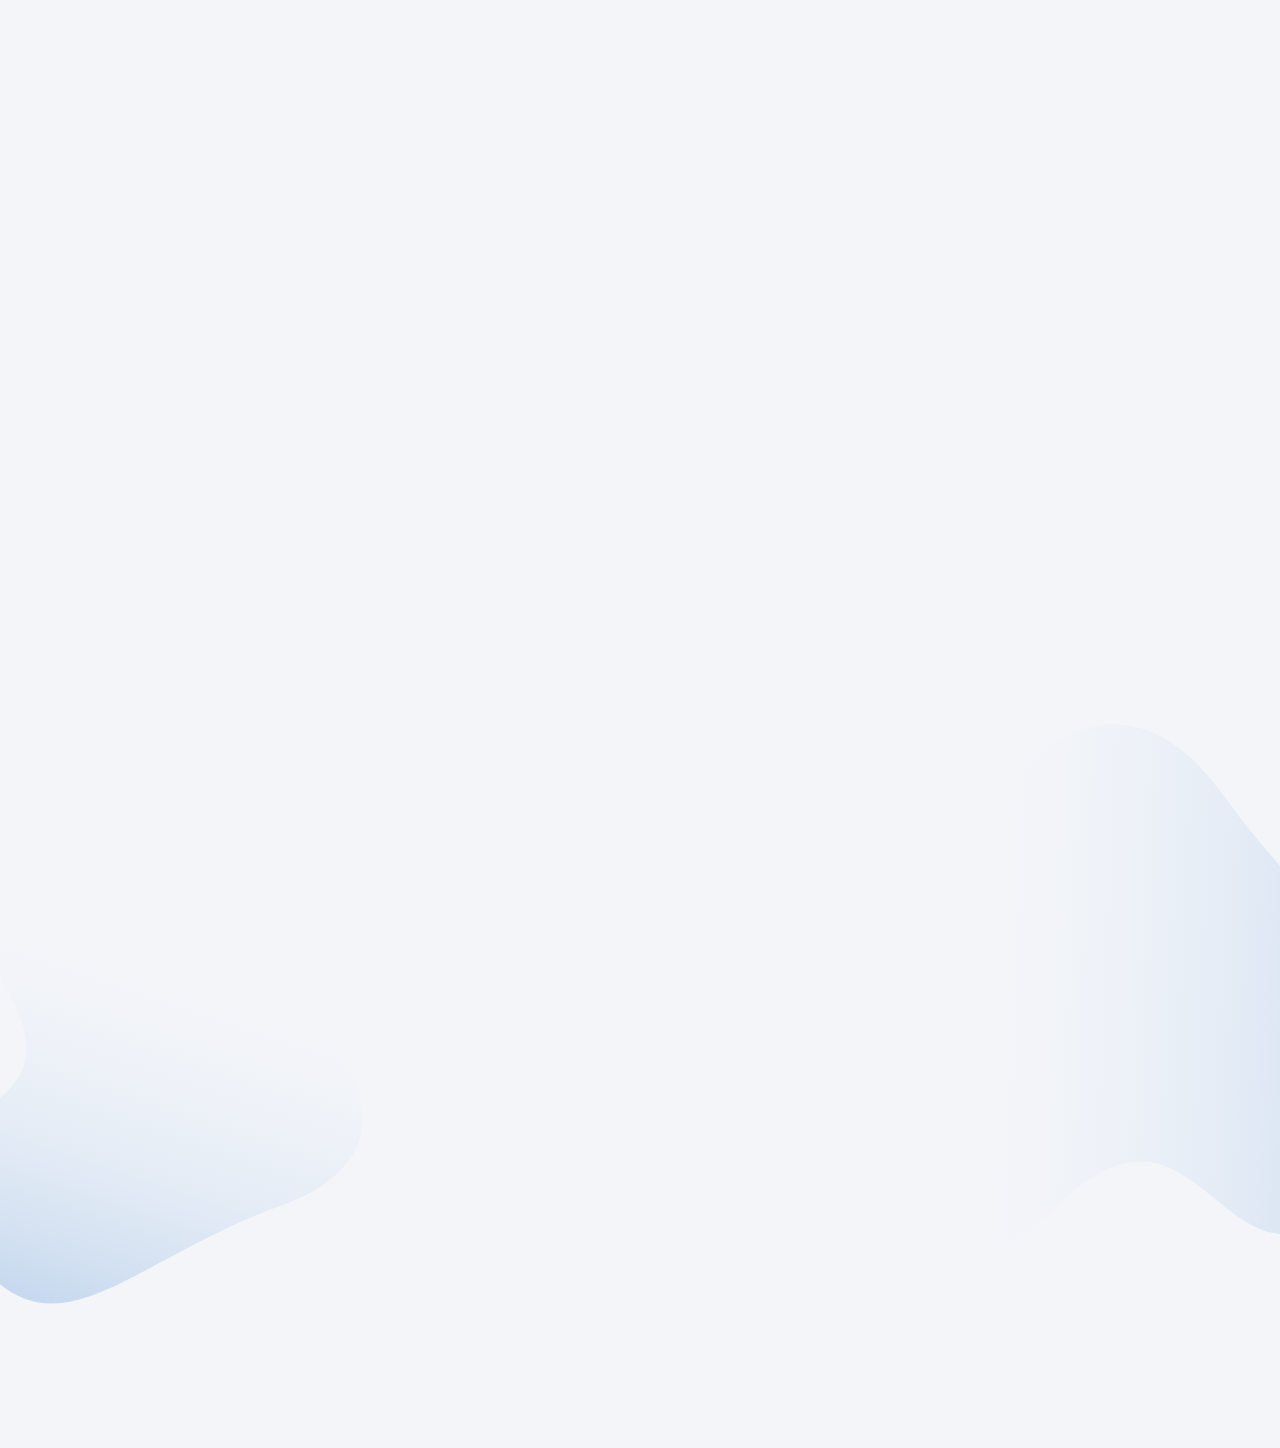
==== commit 6708e85d: "готов лендинг (без выпадающего меню)" ====
--- a/index.html
+++ b/index.html
@@ -28,7 +28,7 @@
             <nav>Features</nav>
             <nav>FAQ</nav>
             <nav id="db_link">
-                <a href="account/login.html">
+                <a href="dashboard/login.html">
                     <div id="db_logo_outer">
                         <img src="img/screen1/pages_24px.svg" alt="">
                     </div>
@@ -84,7 +84,7 @@
                 general requests to setting up bots, we are always ready to help our members to buy several products
                 every
                 week</p>
-            <a href="...">See more information <img src="img/link_arrow.svg" class="link_arrow" alt=""></a>
+            <a href="">See more information <img src="img/link_arrow.svg" class="link_arrow" alt=""></a>
         </div>
     </div>
     <div id="screen3_back_mob" class="to_anim anim_left"></div>
@@ -102,7 +102,7 @@
         <p class="text">With many years of experience, we provide the best service and support for any need: from
             general requests to setting up bots, we are always ready to help our members to buy several products every
             week</p>
-        <a href="...">See more information <img src="img/link_arrow.svg" class="link_arrow" alt=""></a>
+        <a href="">See more information <img src="img/link_arrow.svg" class="link_arrow" alt=""></a>
     </div>
 </div>
 <div class="screen to_anim anim_top" id="screen5">
--- a/styles/index_v5.css
+++ b/styles/index_v5.css
@@ -261,8 +261,6 @@
       color: white; }
     body #screen5_content p.text {
       color: white; }
-  body #screen6 {
-    height: 110vh; }
   body #screen6_back_left {
     background: url(../img/screen6/left_back.svg) no-repeat left;
     position: absolute;
@@ -272,12 +270,12 @@
     left: 0; }
   body #screen6_back_right {
     background: url(../img/screen6/right_back.svg) no-repeat;
-    height: 60vw;
+    height: 45vw;
     width: 50vw;
     background-position-x: right;
     position: absolute;
     right: 0;
-    background-size: contain;
+    background-size: cover;
     background-position-y: top; }
   body #screen6_back_right_mob {
     display: none; }
@@ -317,7 +315,7 @@
     body #screen6_content .row > div:nth-child(2) {
       margin-left: 2.4vw; }
     body #screen6_content .center {
-      margin: 110px auto;
+      margin: 60px auto;
       align-items: center; }
       body #screen6_content .center img {
         height: 50px; }
--- a/styles/media1600_v5.css
+++ b/styles/media1600_v5.css
@@ -145,14 +145,16 @@
     body #screen5_content span.number {
       margin-bottom: 20px; }
   body #screen6 {
-    height: 85vh; }
+    height: auto; }
   body #screen6_back_left {
     height: 34vw; }
   body #screen6_back_right {
-    height: 50vw; }
+    height: 35vw;
+    background-size: cover;
+    width: 40vw; }
   body #screen6_content {
     margin: 50px 13.5vw;
-    height: 78vh; }
+    height: auto; }
     body #screen6_content .row > div {
       height: 215px;
       padding: 40px 20px 0 41px; }
--- a/styles/media1950_v3.css
+++ b/styles/media1950_v3.css
@@ -5,6 +5,4 @@
     height: 130vh; }
   body #screen5_back {
     background-size: cover;
-    height: 150vh; }
-  body #screen6 {
-    height: 130vh; } }
+    height: 150vh; } }
